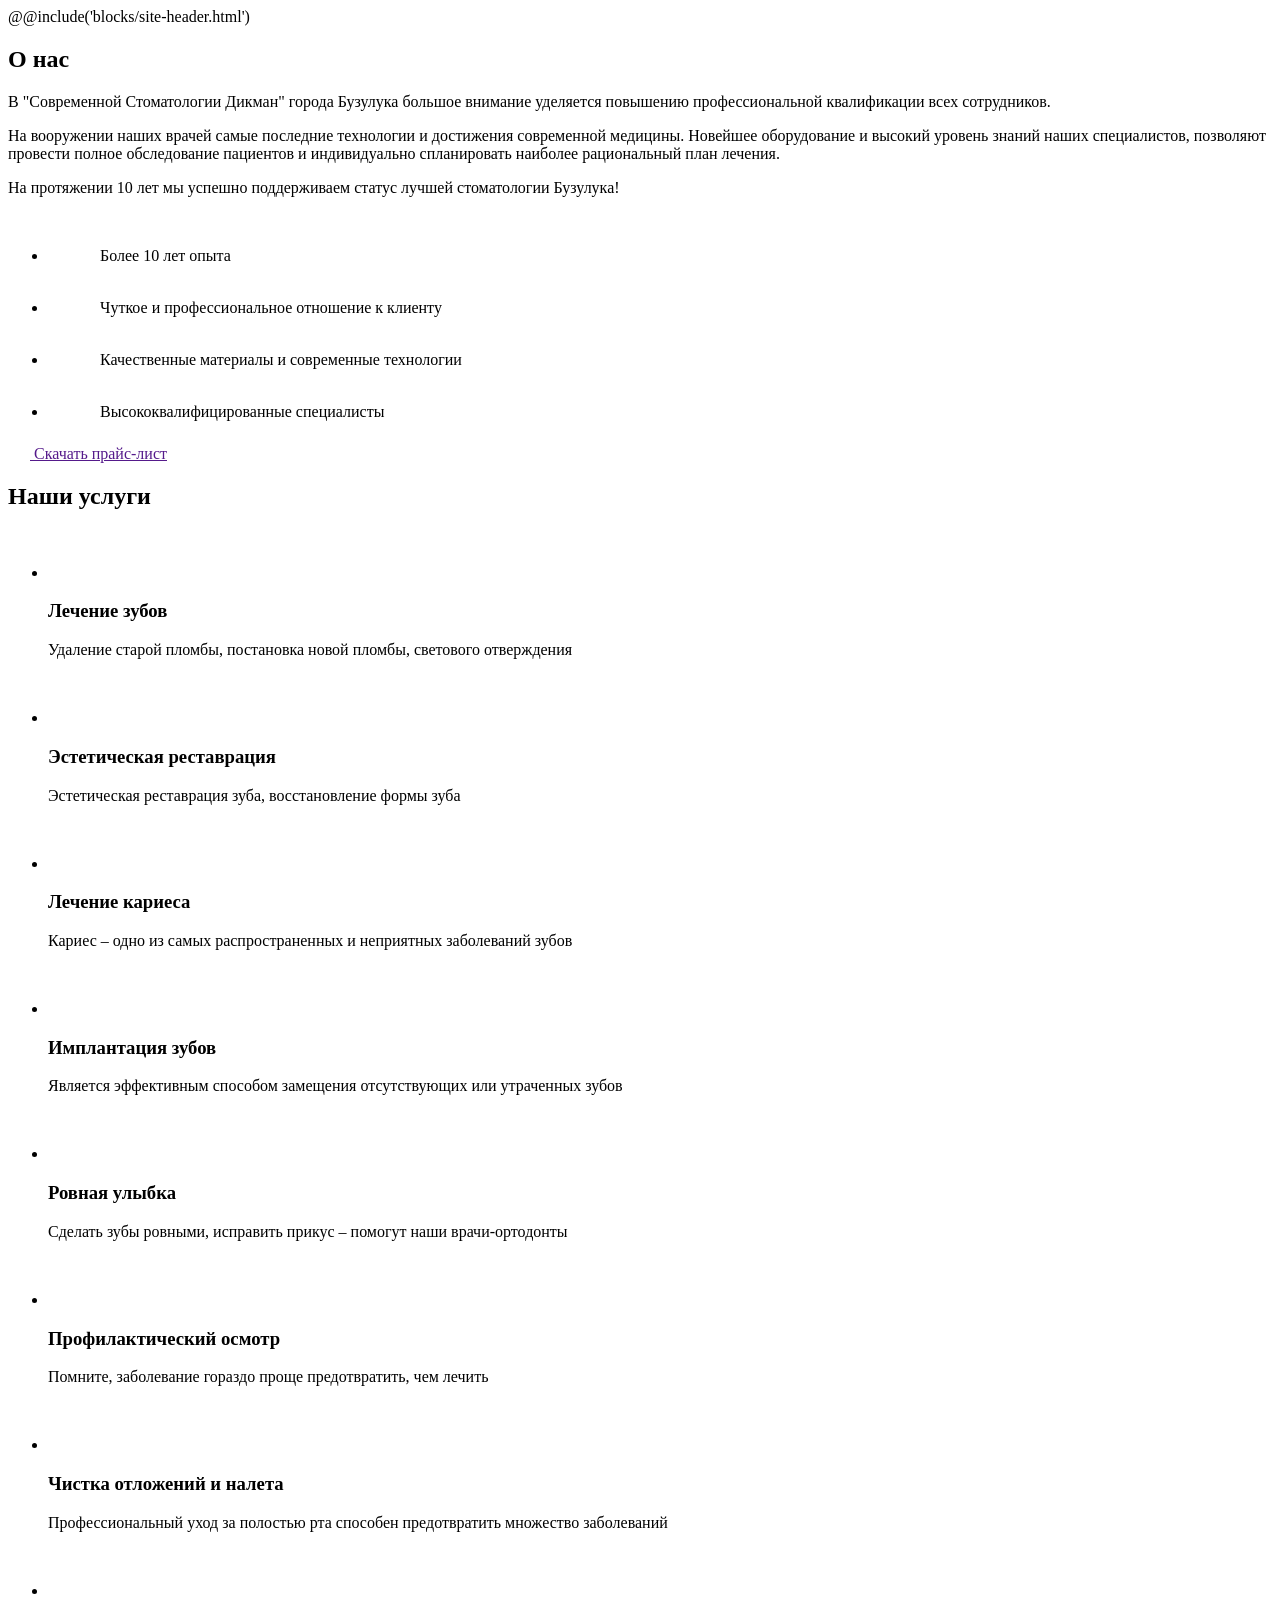
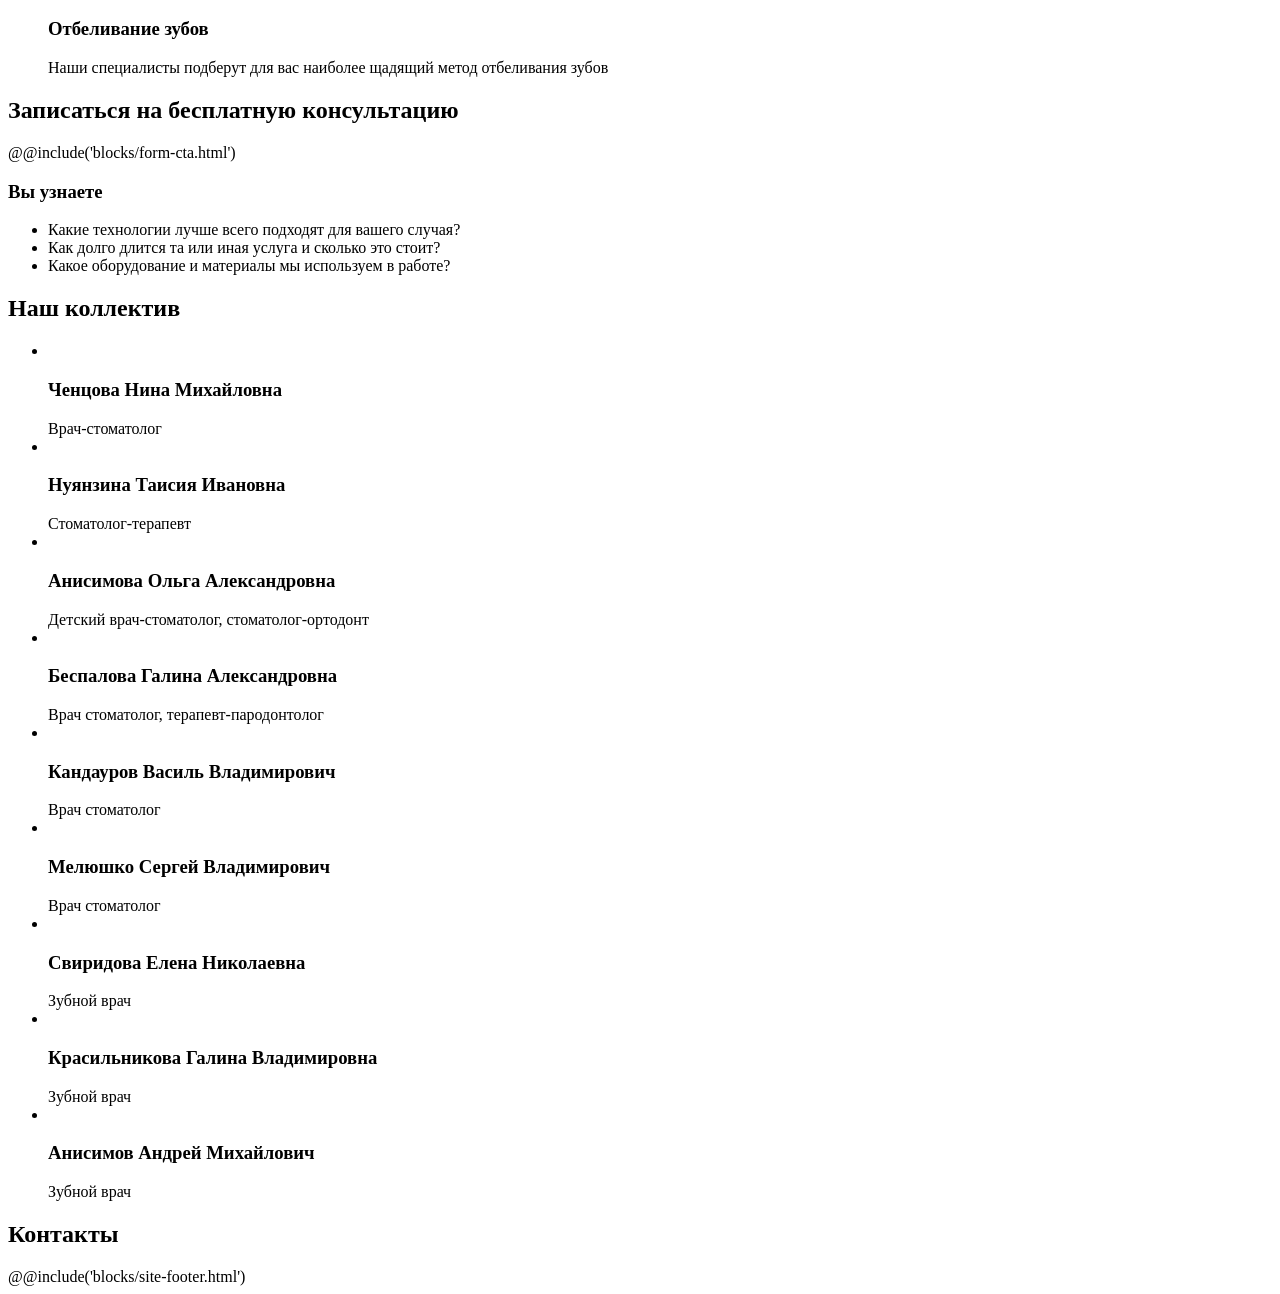
==== app/index.html @ 48558e53 "first commit" ====
<!DOCTYPE html>
<html lang="ru">
<head>
  <meta charset="UTF-8">
  <meta name="viewport" content="width=device-width, initial-scale=1.0">
  <meta http-equiv="X-UA-Compatible" content="ie=edge">
  <title>Document</title>
  <link rel="stylesheet" href="style.css">
</head>
<body>
  <div class="site-wrapper">
    @@include('blocks/site-header.html')
    <div class="billboard">
      <div class="billboard__slider">
        <div class="billboard__slide" style="background-image: url(images/billboard/01.jpg);"></div>
        <div class="billboard__slide" style="background-image: url(images/billboard/02.jpg);"></div>
        <div class="billboard__slide" style="background-image: url(images/billboard/03.jpg);"></div>
      </div>
    </div>

    <section class="index-section about-us">
      <div class="index-section__inner about-us__inner">
        <div class="about-us__text">
          <div class="index-section__headline">
            <h2 class="index-section__title" data-title="О нас">О нас</h2>
          </div>
          <p>В "Современной Стоматологии Дикман" города Бузулука большое внимание уделяется повышению профессиональной квалификации всех сотрудников.</p>

          <p>На вооружении наших врачей самые последние технологии и достижения современной медицины. Новейшее оборудование и высокий уровень знаний наших специалистов, позволяют провести полное обследование пациентов и индивидуально спланировать наиболее рациональный план лечения.</p>

          <p>На протяжении 10 лет мы успешно поддерживаем статус лучшей стоматологии Бузулука!</p>
        </div>
        <div class="about-us__benefits">
          <ul class="about-us__benefits-list">
            <li class="about-us__benefit">
              <div class="about-us__benefit-inner">
                <div class="about-us__benefit-content">
                  <svg class="about-us__benefit-icon" width="48" height="48">
                    <use xlink:href=""></use>
                  </svg>
                  <span class="about-us__benefit-caption">
                    Более 10 лет опыта
                  </span>
                </div>
              </div>
            </li>
            <li class="about-us__benefit">
              <div class="about-us__benefit-inner">
                <div class="about-us__benefit-content">
                  <svg class="about-us__benefit-icon" width="48" height="48">
                    <use xlink:href=""></use>
                  </svg>
                  <span class="about-us__benefit-caption">
                    Чуткое и профессиональное отношение к клиенту
                  </span>
                </div>
              </div>
            </li>
            <li class="about-us__benefit">
              <div class="about-us__benefit-inner">
                <div class="about-us__benefit-content">
                  <svg class="about-us__benefit-icon" width="48" height="48">
                    <use xlink:href=""></use>
                  </svg>
                  <span class="about-us__benefit-caption">
                    Качественные материалы и современные технологии
                  </span>
                </div>
              </div>
            </li>
            <li class="about-us__benefit">
              <div class="about-us__benefit-inner">
                <div class="about-us__benefit-content">
                  <svg class="about-us__benefit-icon" width="48" height="48">
                    <use xlink:href=""></use>
                  </svg>
                  <span class="about-us__benefit-caption">
                    Высококвалифицированные специалисты
                  </span>
                </div>
              </div>
            </li>
          </ul>
        </div>
      </div>
    </section>

    <section class="index-section services">
      <div class="index-section__inner">
        <div class="index-section__headline">
          <a href="" class="button button--has-icon">
            <svg class="button__icon" width="22" height="22">
              <use xlink:href=""></use>
            </svg>
            <span class="button__text">Скачать прайс-лист</span>
          </a>
          <h2 class="index-section__title index-section__title--align-right" data-title="Наши услуги">Наши услуги</h2>
        </div>

        <ul class="services__list">
          <li class="services__item">
            <svg class="services__item-icon" width="48" height="48">
              <use xlink:href=""></use>
            </svg>
            <div class="services__item-text">
              <h3 class="services__item-title">Лечение зубов</h3>
              <p class="services__item-description">Удаление старой пломбы, постановка новой пломбы, светового отверждения</p>
            </div>
          </li>
          <li class="services__item">
            <svg class="services__item-icon" width="48" height="48">
              <use xlink:href=""></use>
            </svg>
            <div class="services__item-text">
              <h3 class="services__item-title">Эстетическая реставрация</h3>
              <p class="services__item-description">Эстетическая реставрация зуба, восстановление формы зуба</p>
            </div>
          </li>
          <li class="services__item">
            <svg class="services__item-icon" width="48" height="48">
              <use xlink:href=""></use>
            </svg>
            <div class="services__item-text">
              <h3 class="services__item-title">Лечение кариеса</h3>
              <p class="services__item-description">Кариес – одно из самых распространенных и неприятных заболеваний зубов</p>
            </div>
          </li>
          <li class="services__item">
            <svg class="services__item-icon" width="48" height="48">
              <use xlink:href=""></use>
            </svg>
            <div class="services__item-text">
              <h3 class="services__item-title">Имплантация зубов</h3>
              <p class="services__item-description">Является эффективным способом замещения отсутствующих или утраченных зубов</p>
            </div>
          </li>
          <li class="services__item">
            <svg class="services__item-icon" width="48" height="48">
              <use xlink:href=""></use>
            </svg>
            <div class="services__item-text">
              <h3 class="services__item-title">Ровная улыбка</h3>
              <p class="services__item-description">Сделать зубы ровными, исправить прикус – помогут наши врачи-ортодонты</p>
            </div>
          </li>
          <li class="services__item">
            <svg class="services__item-icon" width="48" height="48">
              <use xlink:href=""></use>
            </svg>
            <div class="services__item-text">
              <h3 class="services__item-title">Профилактический осмотр</h3>
              <p class="services__item-description">Помните, заболевание гораздо проще предотвратить, чем лечить</p>
            </div>
          </li>
          <li class="services__item">
            <svg class="services__item-icon" width="48" height="48">
              <use xlink:href=""></use>
            </svg>
            <div class="services__item-text">
              <h3 class="services__item-title">Чистка отложений и налета</h3>
              <p class="services__item-description">Профессиональный уход за полостью рта способен предотвратить множество заболеваний</p>
            </div>
          </li>
          <li class="services__item">
            <svg class="services__item-icon" width="48" height="48">
              <use xlink:href=""></use>
            </svg>
            <div class="services__item-text">
              <h3 class="services__item-title">Отбеливание зубов</h3>
              <p class="services__item-description">Наши специалисты подберут для вас наиболее щадящий метод отбеливания зубов</p>
            </div>
          </li>
        </ul>
      </div>
    </section>

    <section class="cta cta--has-b-b">
      <h2 class="cta__title">Записаться на бесплатную консультацию</h2>
      @@include('blocks/form-cta.html')
      <div class="cta__footer">
        <h3 class="cta__footer-title">Вы узнаете</h3>
        <ul class="cta__footer-list">
          <li class="cta__footer-item">
            Какие технологии лучше всего подходят для вашего случая?
          </li>
          <li class="cta__footer-item">
            Как долго длится та или иная услуга и сколько это стоит?
          </li>
          <li class="cta__footer-item">
            Какое оборудование и материалы мы используем в работе?
          </li>
        </ul>
      </div>
    </section>

    <section class="index-section team">
      <div class="index-section__inner">
        <div class="index-section__headline">
          <h2 class="index-section__title" data-title="Наш коллектив">Наш коллектив</h2>
        </div>

        <ul class="team__list">
          <li class="team__item">
            <div class="team__item-photo-adjust">
              <div class="team__item-photo-holder">
                <img class="team__item-photo" src="//placehold.it/150x150/1b9/fff" srcset="//placehold.it/300x300/19b/fff 2x" alt="">
              </div>
            </div>
            <div class="team__item-text">
              <h3 class="team__item-name">
                <span>Ченцова</span>
                Нина Михайловна</h3>
              <span class="team__item-post">Врач-стоматолог</span>
            </div>
          </li>
          <li class="team__item">
            <div class="team__item-photo-adjust">
              <div class="team__item-photo-holder">
                <img class="team__item-photo" src="//placehold.it/150x150/1b9/fff" srcset="//placehold.it/300x300/19b/fff 2x" alt="">
              </div>
            </div>
            <div class="team__item-text">
              <h3 class="team__item-name">
                <span>Нуянзина</span>
                Таисия Ивановна</h3>
              <span class="team__item-post">Стоматолог-терапевт</span>
            </div>
          </li>
          <li class="team__item">
            <div class="team__item-photo-adjust">
              <div class="team__item-photo-holder">
                <img class="team__item-photo" src="//placehold.it/150x150/1b9/fff" srcset="//placehold.it/300x300/19b/fff 2x" alt="">
              </div>
            </div>
            <div class="team__item-text">
              <h3 class="team__item-name">
                <span>Анисимова</span>
                Ольга Александровна</h3>
              <span class="team__item-post">Детский врач-стоматолог, стоматолог-ортодонт</span>
            </div>
          </li>
          <li class="team__item">
            <div class="team__item-photo-adjust">
              <div class="team__item-photo-holder">
                <img class="team__item-photo" src="//placehold.it/150x150/1b9/fff" srcset="//placehold.it/300x300/19b/fff 2x" alt="">
              </div>
            </div>
            <div class="team__item-text">
              <h3 class="team__item-name">
                <span>Беспалова</span>
                Галина Александровна</h3>
              <span class="team__item-post">Врач стоматолог, терапевт-пародонтолог</span>
            </div>
          </li>
          <li class="team__item">
            <div class="team__item-photo-adjust">
              <div class="team__item-photo-holder">
                <img class="team__item-photo" src="//placehold.it/150x150/1b9/fff" srcset="//placehold.it/300x300/19b/fff 2x" alt="">
              </div>
            </div>
            <div class="team__item-text">
              <h3 class="team__item-name">
                <span>Кандауров</span>
                Василь Владимирович</h3>
              <span class="team__item-post">Врач стоматолог</span>
            </div>
          </li>
          <li class="team__item">
            <div class="team__item-photo-adjust">
              <div class="team__item-photo-holder">
                <img class="team__item-photo" src="//placehold.it/150x150/1b9/fff" srcset="//placehold.it/300x300/19b/fff 2x" alt="">
              </div>
            </div>
            <div class="team__item-text">
              <h3 class="team__item-name">
                <span>Мелюшко</span>
                Сергей Владимирович</h3>
              <span class="team__item-post">Врач стоматолог</span>
            </div>
          </li>
          <li class="team__item">
            <div class="team__item-photo-adjust">
              <div class="team__item-photo-holder">
                <img class="team__item-photo" src="//placehold.it/150x150/1b9/fff" srcset="//placehold.it/300x300/19b/fff 2x" alt="">
              </div>
            </div>
            <div class="team__item-text">
              <h3 class="team__item-name">
                <span>Свиридова</span>
                Елена Николаевна</h3>
              <span class="team__item-post">Зубной врач</span>
            </div>
          </li>
          <li class="team__item">
            <div class="team__item-photo-adjust">
              <div class="team__item-photo-holder">
                <img class="team__item-photo" src="//placehold.it/150x150/1b9/fff" srcset="//placehold.it/300x300/19b/fff 2x" alt="">
              </div>
            </div>
            <div class="team__item-text">
              <h3 class="team__item-name">
                <span>Красильникова</span>
                Галина Владимировна</h3>
              <span class="team__item-post">Зубной врач</span>
            </div>
          </li>
          <li class="team__item">
            <div class="team__item-photo-adjust">
              <div class="team__item-photo-holder">
                <img class="team__item-photo" src="//placehold.it/150x150/1b9/fff" srcset="//placehold.it/300x300/19b/fff 2x" alt="">
              </div>
            </div>
            <div class="team__item-text">
              <h3 class="team__item-name">
                <span>Анисимов</span>
                Андрей Михайлович</h3>
              <span class="team__item-post">Зубной врач</span>
            </div>
          </li>
        </ul>
      </div>
    </section>

    <section class="index-section contacts">
      <div class="index-section__inner">
        <div class="index-section__headline">
          <h2 class="index-section__title index-section__title--align-right" data-title="Контакты">Контакты</h2>
        </div>

      </div>
    </section>
  </div>
  @@include('blocks/site-footer.html')
</body>
</html>
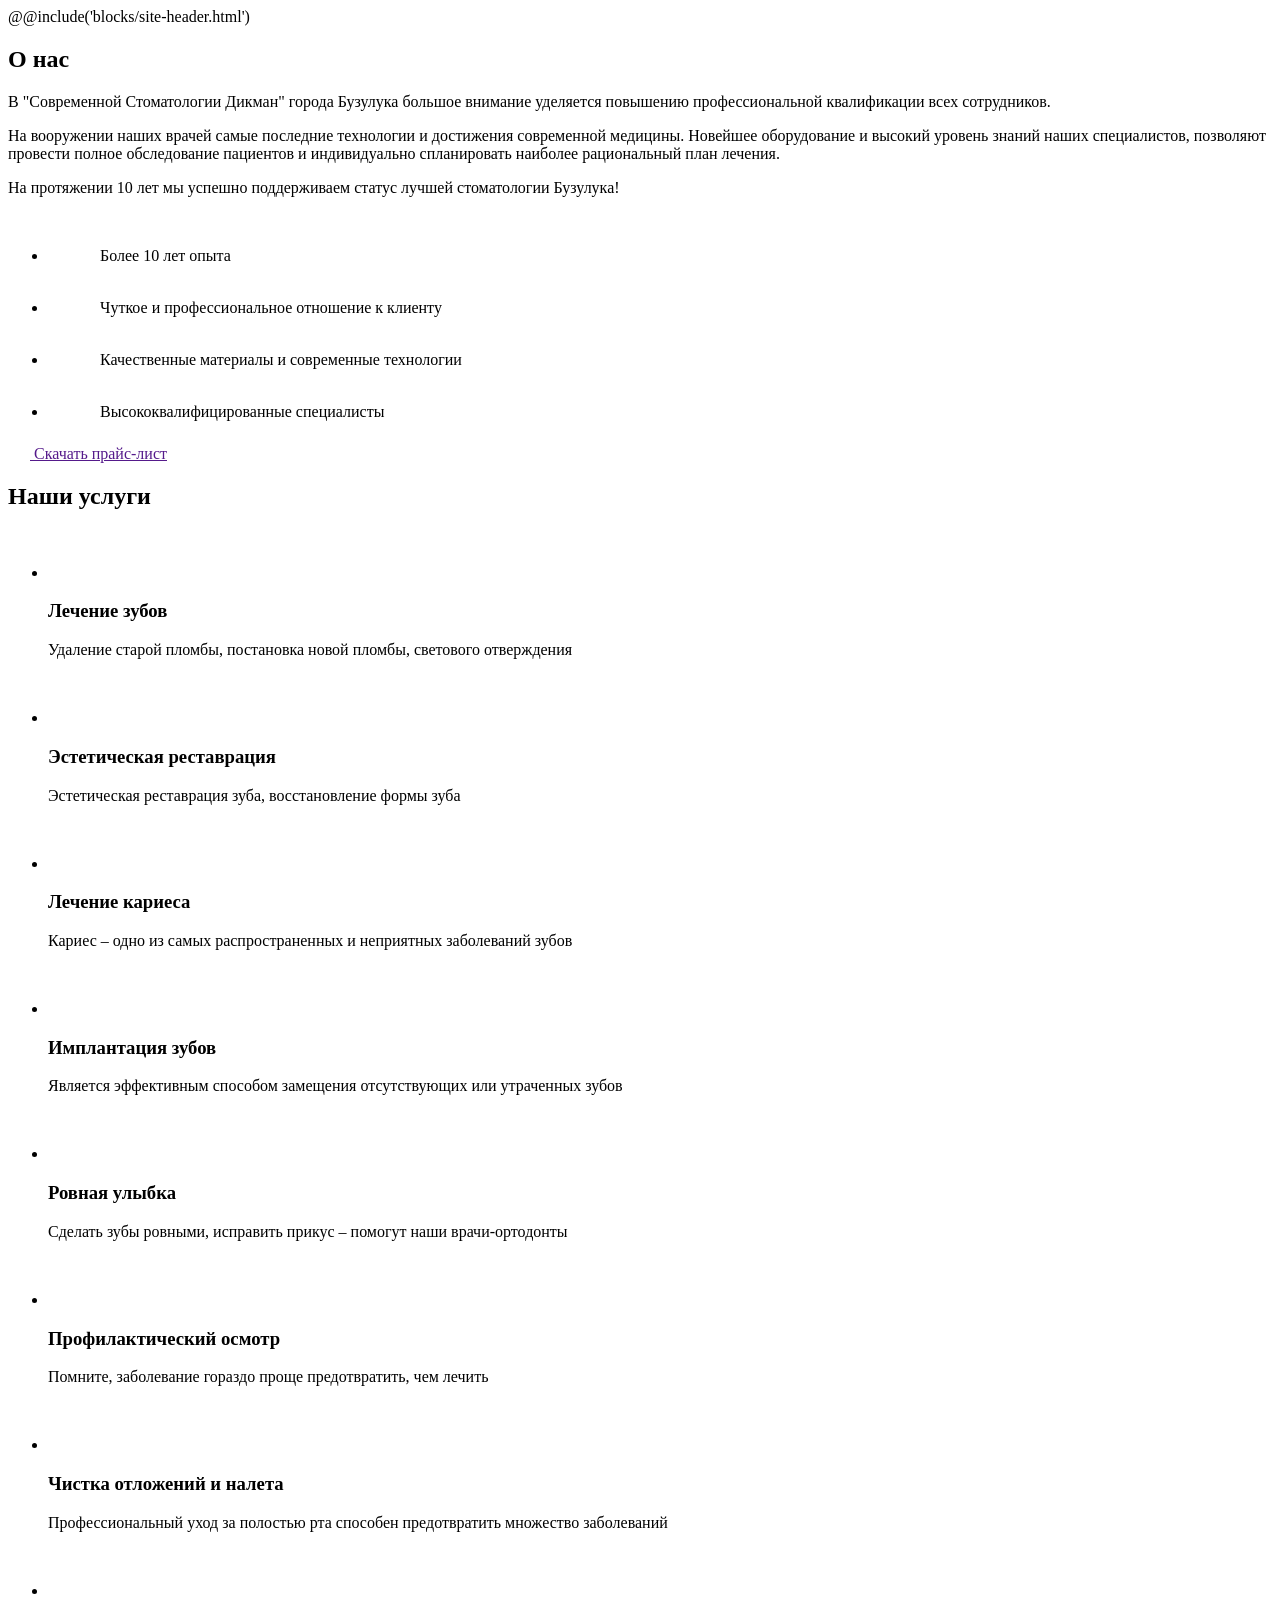
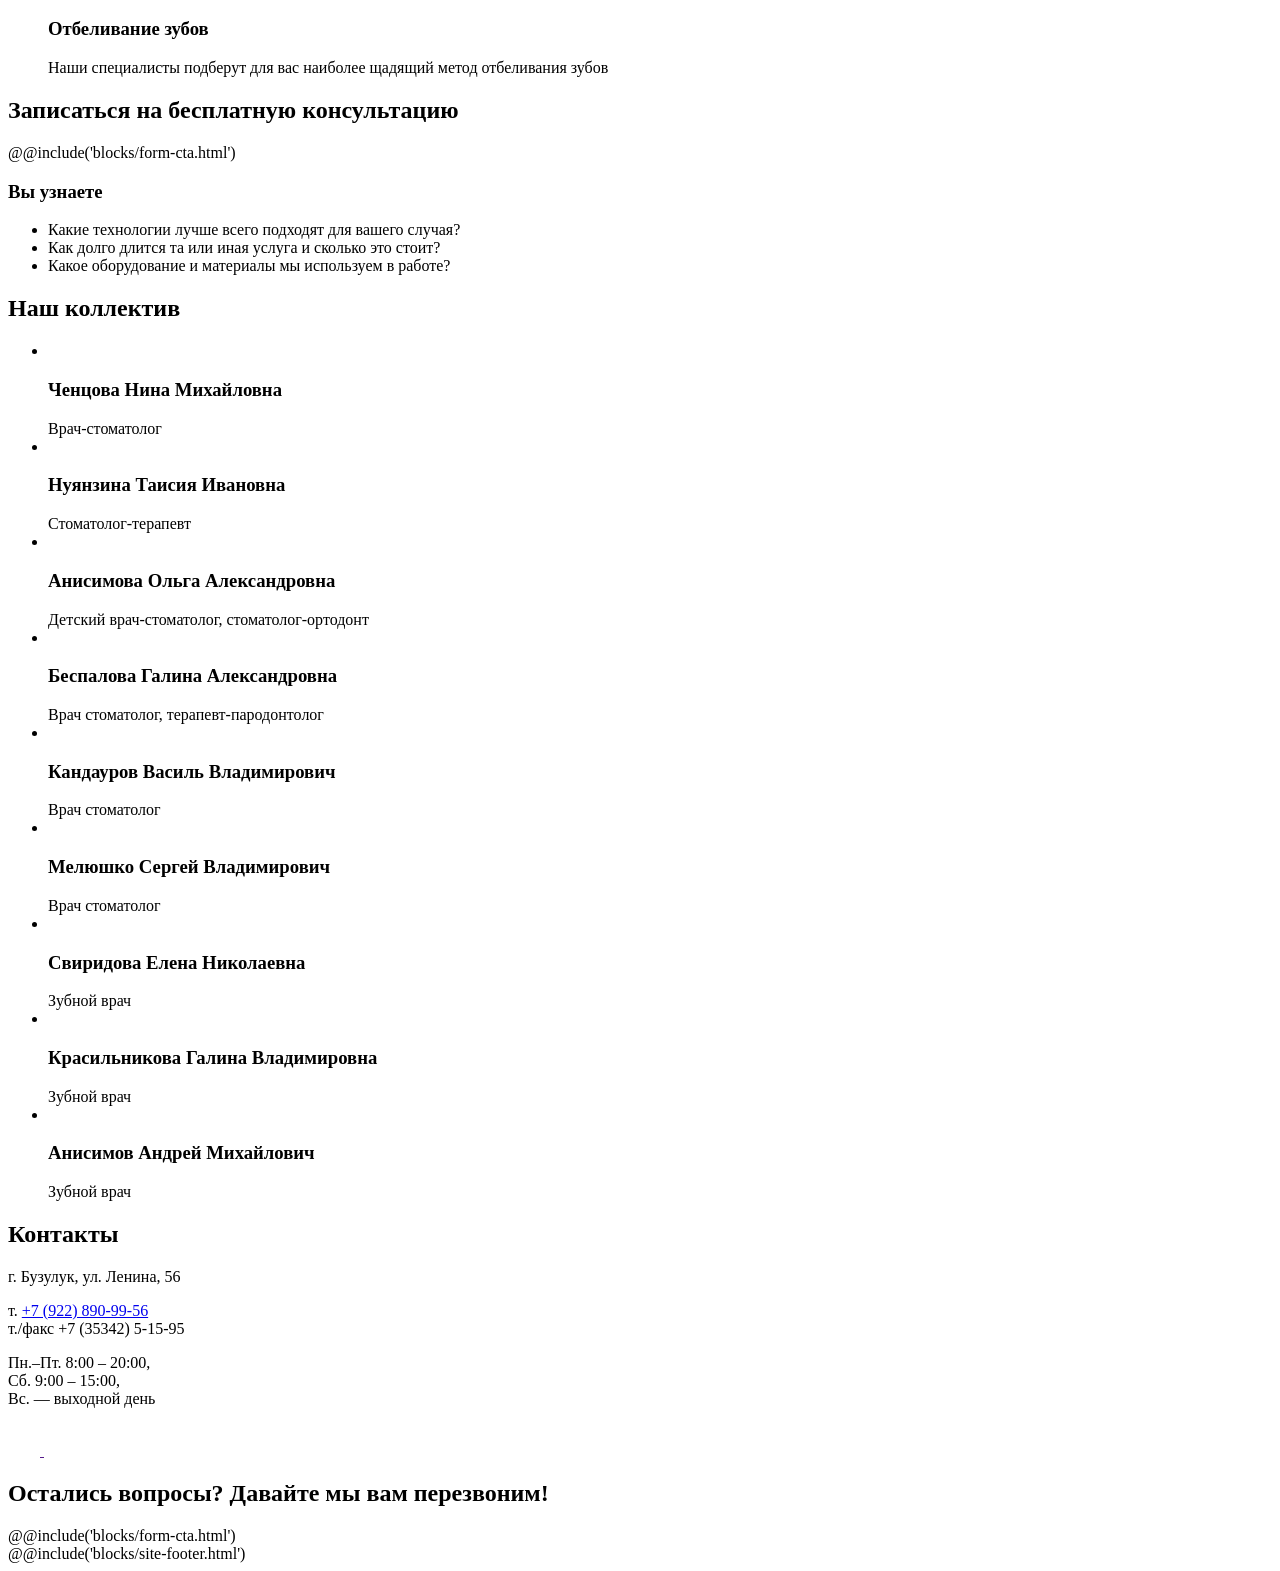
==== commit 5c436a88: "Добавляет на главную страницу разметку секции контаков и футера" ====
--- a/app/index.html
+++ b/app/index.html
@@ -326,8 +326,47 @@
         <div class="index-section__headline">
           <h2 class="index-section__title index-section__title--align-right" data-title="Контакты">Контакты</h2>
         </div>
-
-      </div>
+      </div>
+
+      <div class="contacts__frame">
+        <div class="contacts__map" id="contacts-map"></div>
+        <div class="container">
+          <div class="contacts__info">
+            <p class="contacts__info-item">г. Бузулук, ул. Ленина, 56</p>
+
+            <p class="contacts__info-item contacts__phones">
+              т. <a href="tel:+7 (922) 890-99-56">+7 (922) 890-99-56</a> <br>
+              т./факс +7 (35342) 5-15-95
+            </p>
+
+            <p class="contacts__info-item contacts__work">
+              Пн.–Пт. 8:00 – 20:00, <br>
+              Сб. 9:00 – 15:00, <br>
+              <span class="contacts__work-off-day">Вс. — выходной день</span>
+            </p>
+
+            <div class="contacts__info-item">
+              <div class="socials">
+                <a href="" class="socials__item">
+                  <svg class="socials__icon" width="32" height="32" title="Мы во Вконтакте">
+                    <use xlink:href=""></use>
+                  </svg>
+                </a>
+                <a href="" class="socials__item">
+                  <svg class="socials__icon" width="32" height="32" title="Мы в Instagram">
+                    <use xlink:href=""></use>
+                  </svg>
+                </a>
+              </div>
+            </div>
+          </div>
+        </div>
+      </div>
+    </section>
+
+    <section class="cta">
+      <h2 class="cta__title">Остались вопросы? Давайте мы вам перезвоним!</h2>
+      @@include('blocks/form-cta.html')
     </section>
   </div>
   @@include('blocks/site-footer.html')
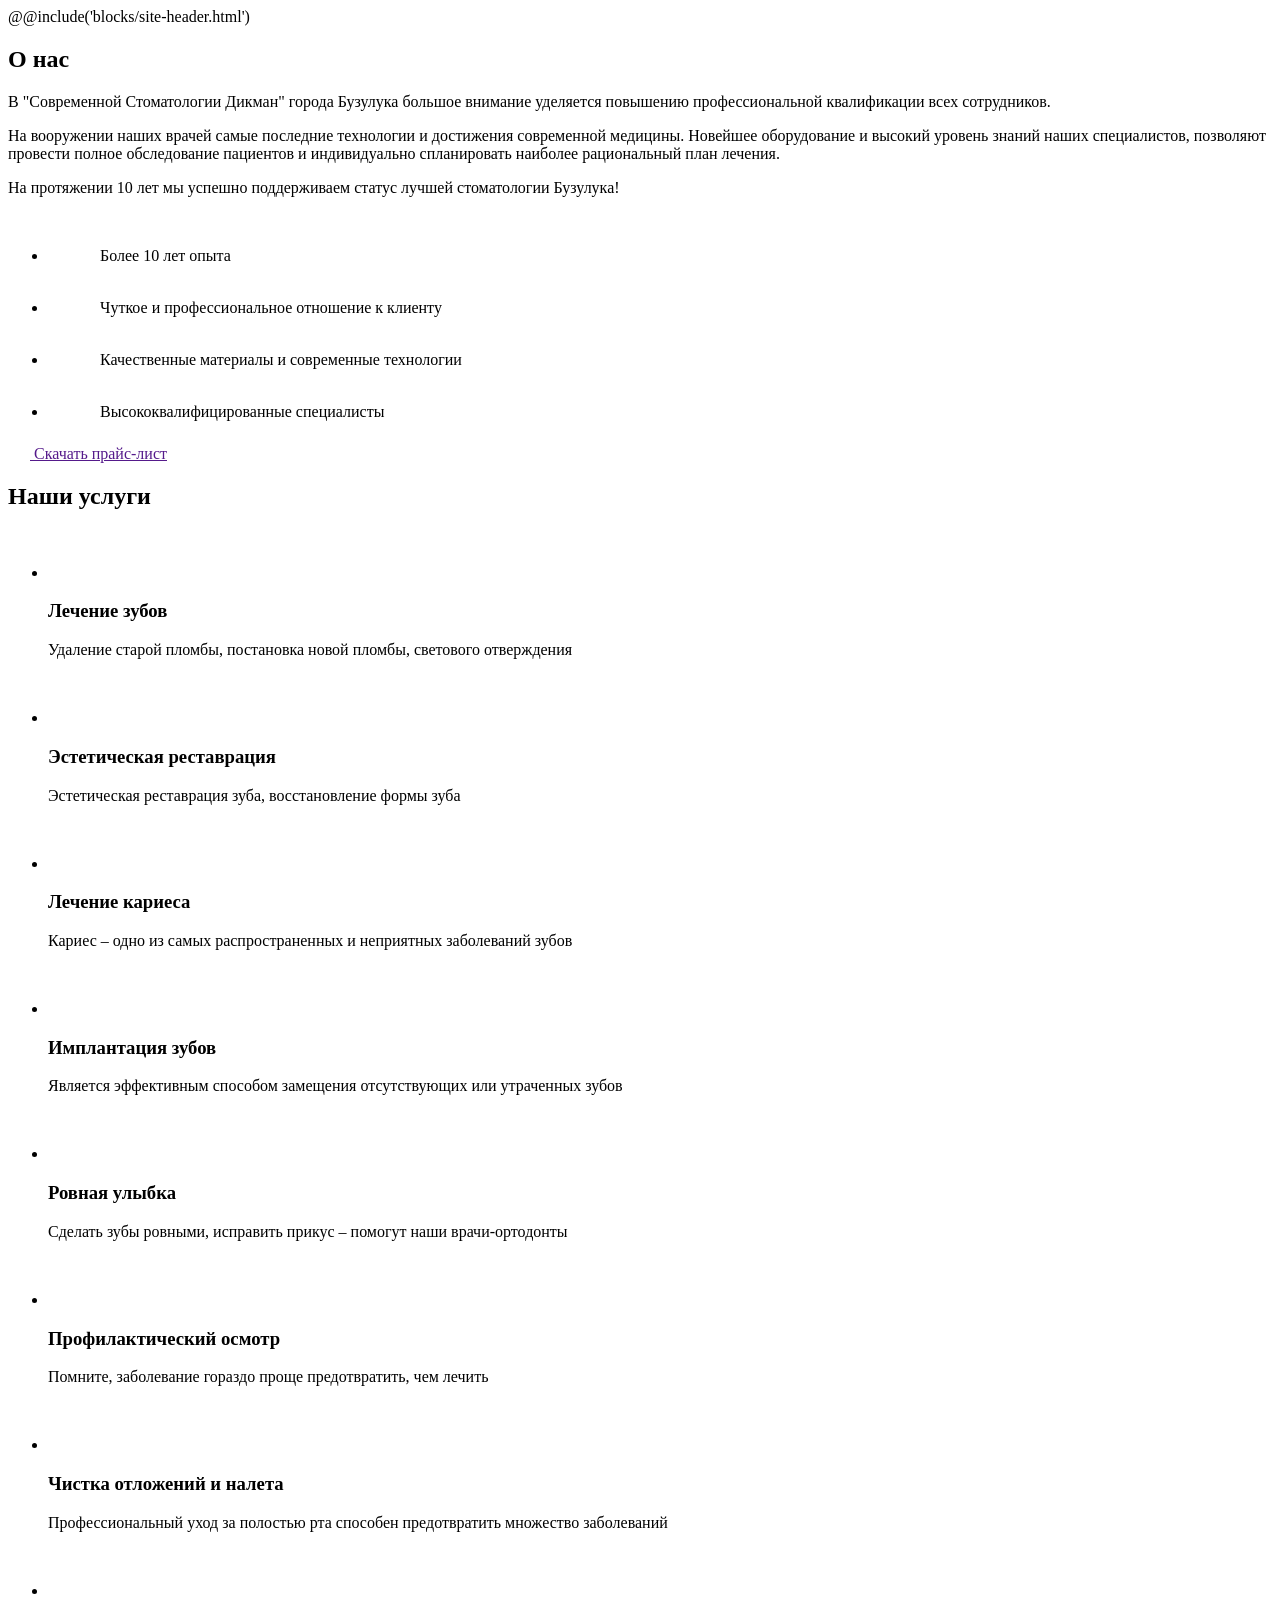
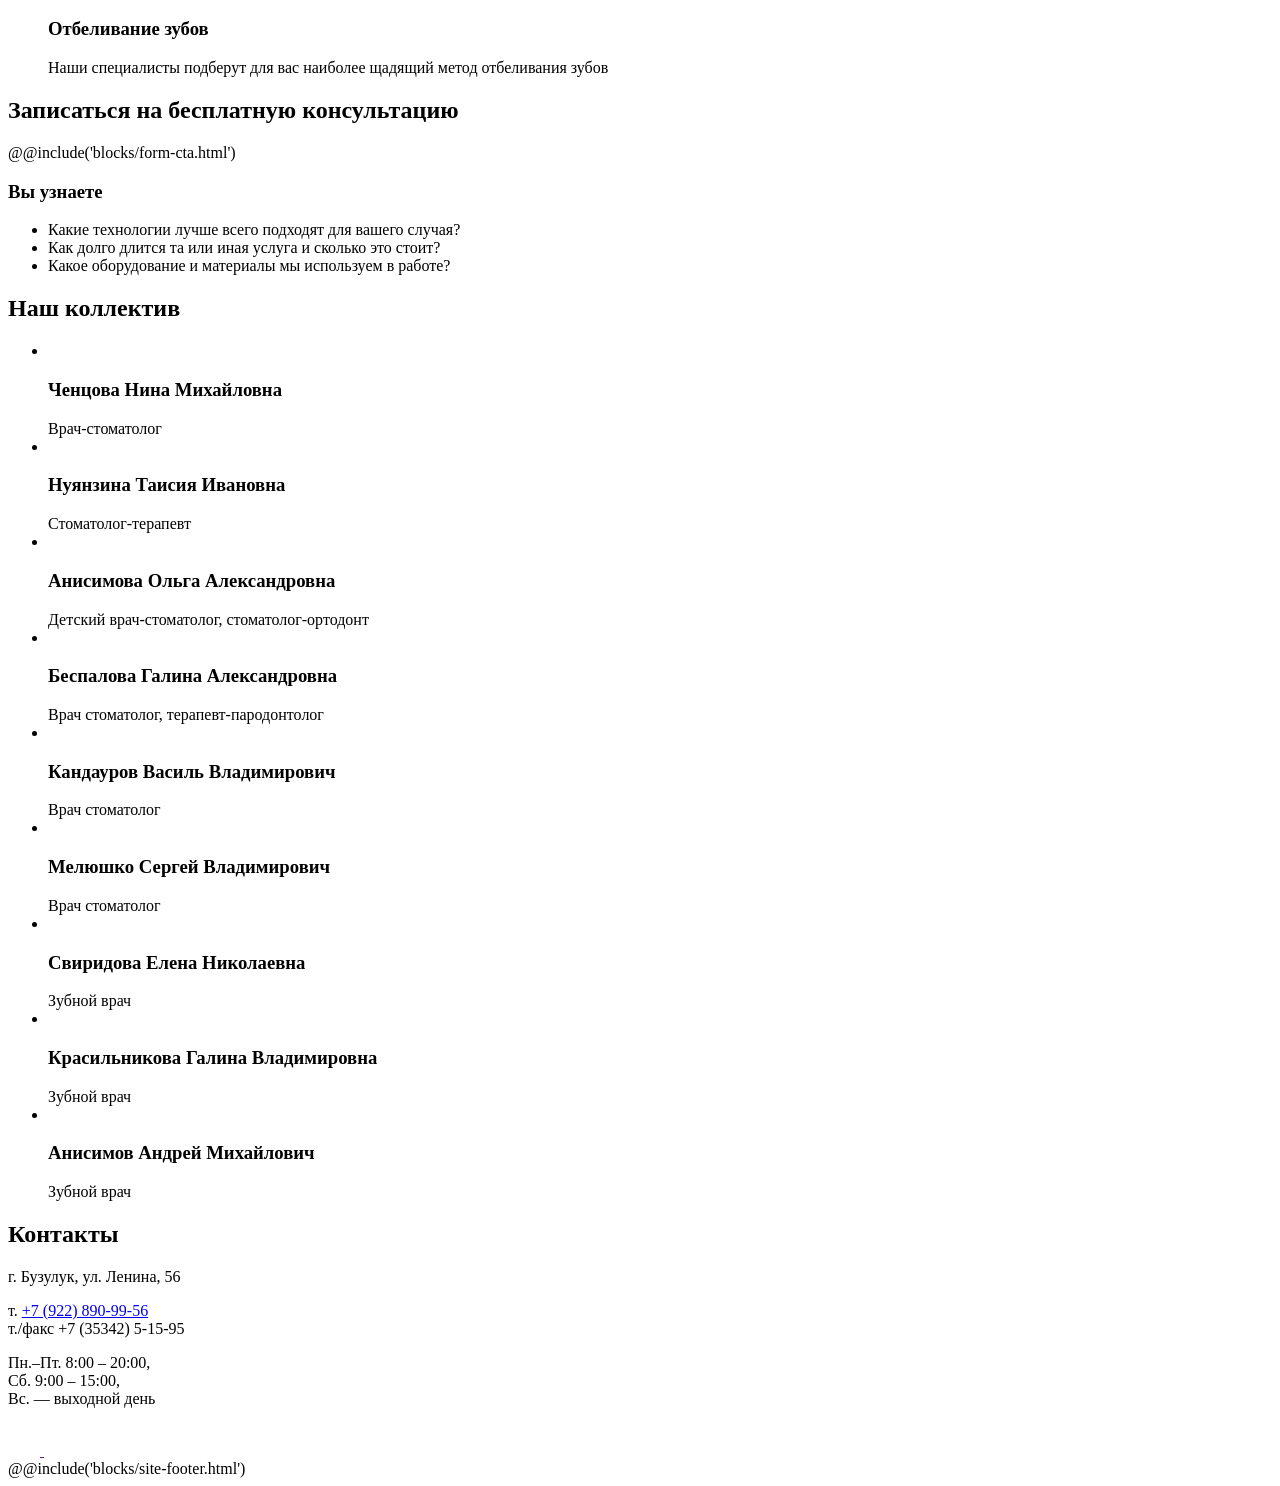
==== commit 2bbb4462: "Доработки сайта" ====
--- a/app/index.html
+++ b/app/index.html
@@ -4,7 +4,7 @@
   <meta charset="UTF-8">
   <meta name="viewport" content="width=device-width, initial-scale=1.0">
   <meta http-equiv="X-UA-Compatible" content="ie=edge">
-  <title>Document</title>
+  <title>Главная – Современная Стоматология Дикман</title>
   <link rel="stylesheet" href="style.css">
 </head>
 <body>
@@ -36,7 +36,7 @@
               <div class="about-us__benefit-inner">
                 <div class="about-us__benefit-content">
                   <svg class="about-us__benefit-icon" width="48" height="48">
-                    <use xlink:href=""></use>
+                    <use xlink:href="images/symbols.svg#trophy"></use>
                   </svg>
                   <span class="about-us__benefit-caption">
                     Более 10 лет опыта
@@ -48,7 +48,7 @@
               <div class="about-us__benefit-inner">
                 <div class="about-us__benefit-content">
                   <svg class="about-us__benefit-icon" width="48" height="48">
-                    <use xlink:href=""></use>
+                    <use xlink:href="images/symbols.svg#heart"></use>
                   </svg>
                   <span class="about-us__benefit-caption">
                     Чуткое и профессиональное отношение к клиенту
@@ -60,7 +60,7 @@
               <div class="about-us__benefit-inner">
                 <div class="about-us__benefit-content">
                   <svg class="about-us__benefit-icon" width="48" height="48">
-                    <use xlink:href=""></use>
+                    <use xlink:href="images/symbols.svg#like"></use>
                   </svg>
                   <span class="about-us__benefit-caption">
                     Качественные материалы и современные технологии
@@ -72,7 +72,7 @@
               <div class="about-us__benefit-inner">
                 <div class="about-us__benefit-content">
                   <svg class="about-us__benefit-icon" width="48" height="48">
-                    <use xlink:href=""></use>
+                    <use xlink:href="images/symbols.svg#users"></use>
                   </svg>
                   <span class="about-us__benefit-caption">
                     Высококвалифицированные специалисты
@@ -90,7 +90,7 @@
         <div class="index-section__headline">
           <a href="" class="button button--has-icon">
             <svg class="button__icon" width="22" height="22">
-              <use xlink:href=""></use>
+              <use xlink:href="images/symbols.svg#file-pdf"></use>
             </svg>
             <span class="button__text">Скачать прайс-лист</span>
           </a>
@@ -100,7 +100,7 @@
         <ul class="services__list">
           <li class="services__item">
             <svg class="services__item-icon" width="48" height="48">
-              <use xlink:href=""></use>
+              <use xlink:href="images/symbols.svg#holed-tooth"></use>
             </svg>
             <div class="services__item-text">
               <h3 class="services__item-title">Лечение зубов</h3>
@@ -109,7 +109,7 @@
           </li>
           <li class="services__item">
             <svg class="services__item-icon" width="48" height="48">
-              <use xlink:href=""></use>
+              <use xlink:href="images/symbols.svg#examinating-tooth"></use>
             </svg>
             <div class="services__item-text">
               <h3 class="services__item-title">Эстетическая реставрация</h3>
@@ -118,7 +118,7 @@
           </li>
           <li class="services__item">
             <svg class="services__item-icon" width="48" height="48">
-              <use xlink:href=""></use>
+              <use xlink:href="images/symbols.svg#decayed-tooth"></use>
             </svg>
             <div class="services__item-text">
               <h3 class="services__item-title">Лечение кариеса</h3>
@@ -127,7 +127,7 @@
           </li>
           <li class="services__item">
             <svg class="services__item-icon" width="48" height="48">
-              <use xlink:href=""></use>
+              <use xlink:href="images/symbols.svg#fake-tooth"></use>
             </svg>
             <div class="services__item-text">
               <h3 class="services__item-title">Имплантация зубов</h3>
@@ -136,7 +136,7 @@
           </li>
           <li class="services__item">
             <svg class="services__item-icon" width="48" height="48">
-              <use xlink:href=""></use>
+              <use xlink:href="images/symbols.svg#tooth-with-braces"></use>
             </svg>
             <div class="services__item-text">
               <h3 class="services__item-title">Ровная улыбка</h3>
@@ -145,7 +145,7 @@
           </li>
           <li class="services__item">
             <svg class="services__item-icon" width="48" height="48">
-              <use xlink:href=""></use>
+              <use xlink:href="images/symbols.svg#dental-floss"></use>
             </svg>
             <div class="services__item-text">
               <h3 class="services__item-title">Профилактический осмотр</h3>
@@ -154,7 +154,7 @@
           </li>
           <li class="services__item">
             <svg class="services__item-icon" width="48" height="48">
-              <use xlink:href=""></use>
+              <use xlink:href="images/symbols.svg#cracked-tooth"></use>
             </svg>
             <div class="services__item-text">
               <h3 class="services__item-title">Чистка отложений и налета</h3>
@@ -163,7 +163,7 @@
           </li>
           <li class="services__item">
             <svg class="services__item-icon" width="48" height="48">
-              <use xlink:href=""></use>
+              <use xlink:href="images/symbols.svg#shiny-tooth"></use>
             </svg>
             <div class="services__item-text">
               <h3 class="services__item-title">Отбеливание зубов</h3>
@@ -329,7 +329,6 @@
       </div>
 
       <div class="contacts__frame">
-        <div class="contacts__map" id="contacts-map"></div>
         <div class="container">
           <div class="contacts__info">
             <p class="contacts__info-item">г. Бузулук, ул. Ленина, 56</p>
@@ -347,26 +346,22 @@
 
             <div class="contacts__info-item">
               <div class="socials">
-                <a href="" class="socials__item">
-                  <svg class="socials__icon" width="32" height="32" title="Мы во Вконтакте">
-                    <use xlink:href=""></use>
+                <a href="" class="socials__item" title="Мы во Вконтакте">
+                  <svg class="socials__icon" width="32" height="32">
+                    <use xlink:href="images/symbols.svg#vk"></use>
                   </svg>
                 </a>
-                <a href="" class="socials__item">
-                  <svg class="socials__icon" width="32" height="32" title="Мы в Instagram">
-                    <use xlink:href=""></use>
+                <a href="" class="socials__item" title="Мы в Instagram">
+                  <svg class="socials__icon" width="32" height="32" >
+                    <use xlink:href="images/symbols.svg#instagram"></use>
                   </svg>
                 </a>
               </div>
             </div>
           </div>
         </div>
-      </div>
-    </section>
-
-    <section class="cta">
-      <h2 class="cta__title">Остались вопросы? Давайте мы вам перезвоним!</h2>
-      @@include('blocks/form-cta.html')
+        <div class="contacts__map" id="contacts-map"></div>
+      </div>
     </section>
   </div>
   @@include('blocks/site-footer.html')
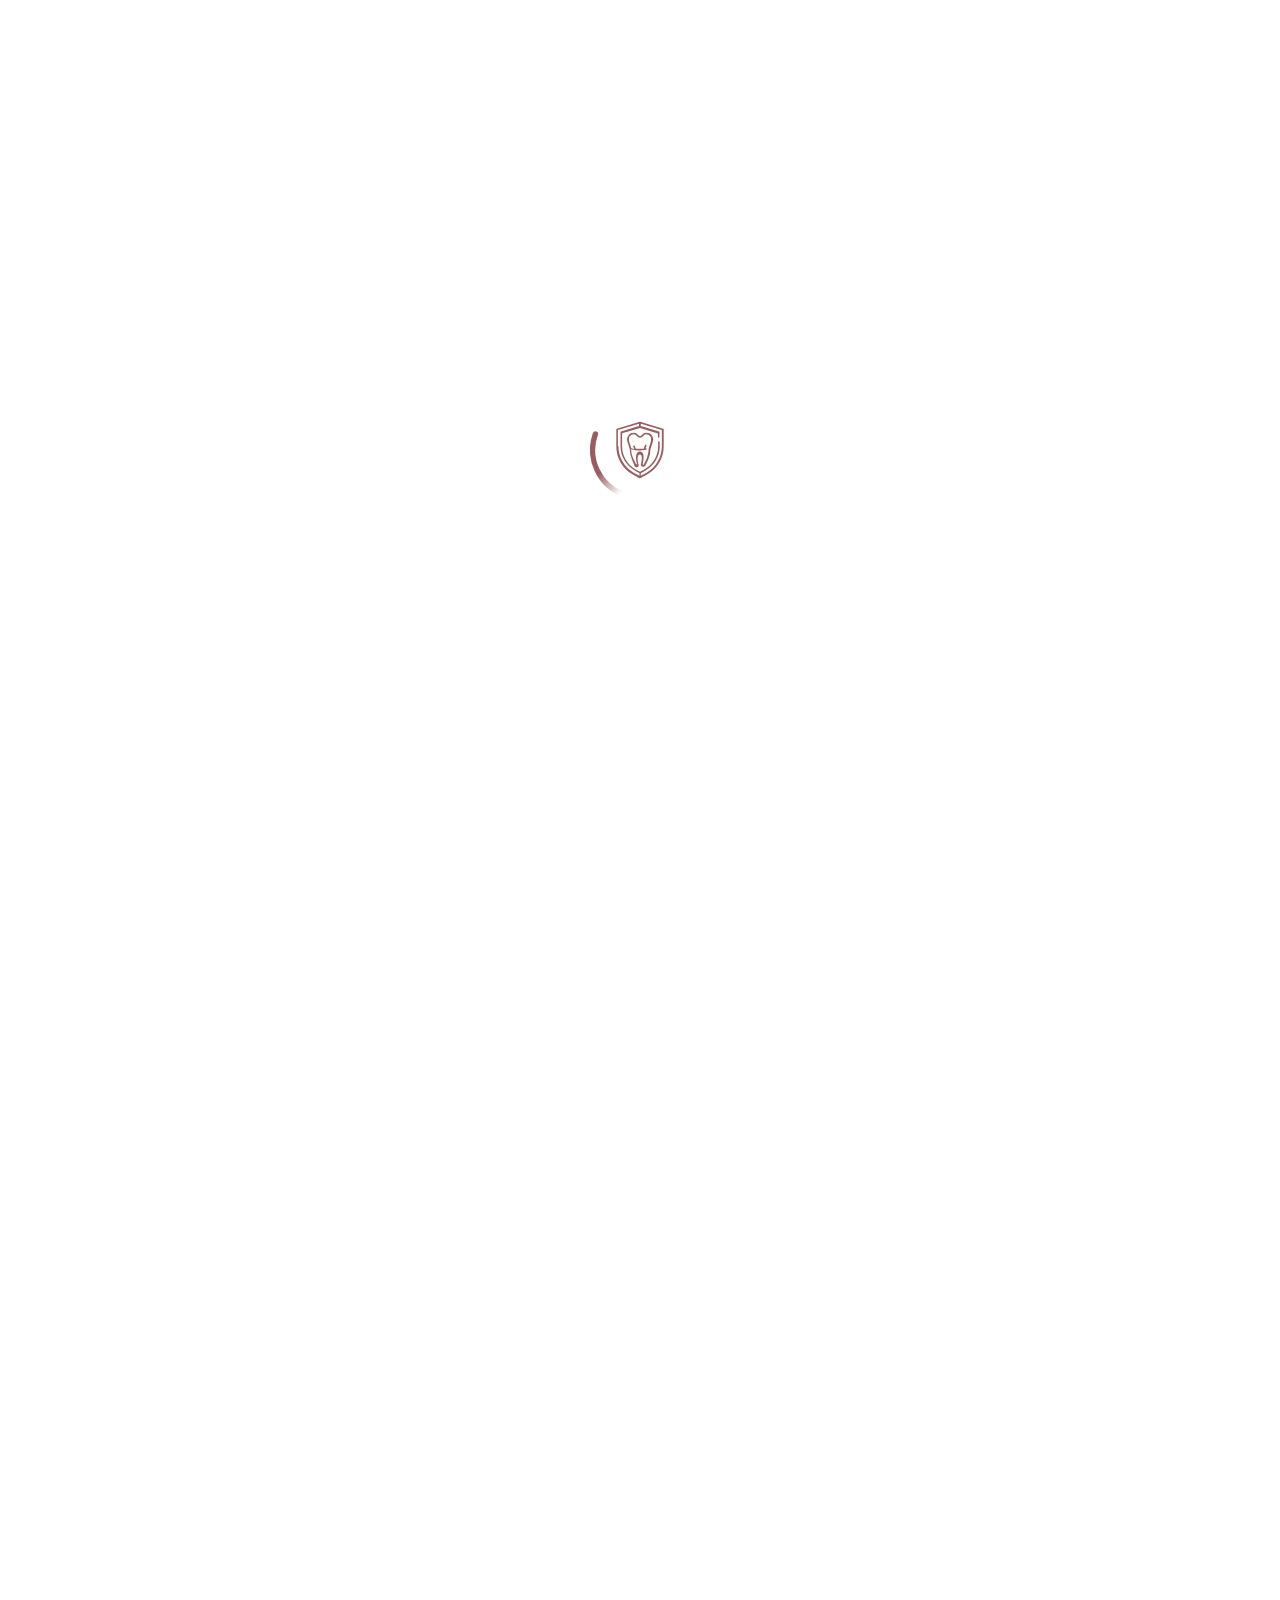
==== commit 364c9ecb: "Доработки по сайту" ====
--- a/app/index.html
+++ b/app/index.html
@@ -5,6 +5,15 @@
   <meta name="viewport" content="width=device-width, initial-scale=1.0">
   <meta http-equiv="X-UA-Compatible" content="ie=edge">
   <title>Главная – Современная Стоматология Дикман</title>
+  <style>
+    html {
+      background: url(images/tail-spin.svg) fixed no-repeat 50% / 100px auto;
+    }
+    body {
+      opacity: 0;
+      overflow: hidden;
+    }
+  </style>
   <link rel="stylesheet" href="style.css">
 </head>
 <body>
@@ -12,9 +21,16 @@
     @@include('blocks/site-header.html')
     <div class="billboard">
       <div class="billboard__slider">
-        <div class="billboard__slide" style="background-image: url(images/billboard/01.jpg);"></div>
-        <div class="billboard__slide" style="background-image: url(images/billboard/02.jpg);"></div>
-        <div class="billboard__slide" style="background-image: url(images/billboard/03.jpg);"></div>
+        <div class="billboard__slide">
+          <a href="#">
+            <img src="images/billboard/01.jpg" alt="">
+          </a>
+        </div>
+        <div class="billboard__slide">
+          <a href="#">
+            <img src="images/billboard/02.jpg" alt="">
+          </a>
+        </div>
       </div>
     </div>
 
@@ -88,12 +104,13 @@
     <section class="index-section services">
       <div class="index-section__inner">
         <div class="index-section__headline">
-          <a href="" class="button button--has-icon">
+          <a href="#" class="services__button services__button--top button button--has-icon">
             <svg class="button__icon" width="22" height="22">
               <use xlink:href="images/symbols.svg#file-pdf"></use>
             </svg>
             <span class="button__text">Скачать прайс-лист</span>
           </a>
+
           <h2 class="index-section__title index-section__title--align-right" data-title="Наши услуги">Наши услуги</h2>
         </div>
 
@@ -171,6 +188,15 @@
             </div>
           </li>
         </ul>
+
+        <div class="services__buton-wrapper">
+          <a href="#" class="services__button services__button--bottom button button--has-icon">
+            <svg class="button__icon" width="22" height="22">
+              <use xlink:href="images/symbols.svg#file-pdf"></use>
+            </svg>
+            <span class="button__text">Скачать прайс-лист</span>
+          </a>
+        </div>
       </div>
     </section>
 
@@ -203,7 +229,7 @@
           <li class="team__item">
             <div class="team__item-photo-adjust">
               <div class="team__item-photo-holder">
-                <img class="team__item-photo" src="//placehold.it/150x150/1b9/fff" srcset="//placehold.it/300x300/19b/fff 2x" alt="">
+                <img class="team__item-photo" src="images/team/1.jpg" alt="">
               </div>
             </div>
             <div class="team__item-text">
@@ -216,7 +242,7 @@
           <li class="team__item">
             <div class="team__item-photo-adjust">
               <div class="team__item-photo-holder">
-                <img class="team__item-photo" src="//placehold.it/150x150/1b9/fff" srcset="//placehold.it/300x300/19b/fff 2x" alt="">
+                <img class="team__item-photo" src="images/team/2.jpg" alt="">
               </div>
             </div>
             <div class="team__item-text">
@@ -229,7 +255,7 @@
           <li class="team__item">
             <div class="team__item-photo-adjust">
               <div class="team__item-photo-holder">
-                <img class="team__item-photo" src="//placehold.it/150x150/1b9/fff" srcset="//placehold.it/300x300/19b/fff 2x" alt="">
+                <img class="team__item-photo" src="images/team/3.jpg" alt="">
               </div>
             </div>
             <div class="team__item-text">
@@ -242,7 +268,7 @@
           <li class="team__item">
             <div class="team__item-photo-adjust">
               <div class="team__item-photo-holder">
-                <img class="team__item-photo" src="//placehold.it/150x150/1b9/fff" srcset="//placehold.it/300x300/19b/fff 2x" alt="">
+                <img class="team__item-photo" src="images/team/4.jpg" alt="">
               </div>
             </div>
             <div class="team__item-text">
@@ -255,7 +281,7 @@
           <li class="team__item">
             <div class="team__item-photo-adjust">
               <div class="team__item-photo-holder">
-                <img class="team__item-photo" src="//placehold.it/150x150/1b9/fff" srcset="//placehold.it/300x300/19b/fff 2x" alt="">
+                <img class="team__item-photo" src="images/team/5.jpg" alt="">
               </div>
             </div>
             <div class="team__item-text">
@@ -268,7 +294,7 @@
           <li class="team__item">
             <div class="team__item-photo-adjust">
               <div class="team__item-photo-holder">
-                <img class="team__item-photo" src="//placehold.it/150x150/1b9/fff" srcset="//placehold.it/300x300/19b/fff 2x" alt="">
+                <img class="team__item-photo" src="images/team/6.jpg" alt="">
               </div>
             </div>
             <div class="team__item-text">
@@ -281,7 +307,7 @@
           <li class="team__item">
             <div class="team__item-photo-adjust">
               <div class="team__item-photo-holder">
-                <img class="team__item-photo" src="//placehold.it/150x150/1b9/fff" srcset="//placehold.it/300x300/19b/fff 2x" alt="">
+                <img class="team__item-photo" src="images/team/7.jpg" alt="">
               </div>
             </div>
             <div class="team__item-text">
@@ -294,7 +320,7 @@
           <li class="team__item">
             <div class="team__item-photo-adjust">
               <div class="team__item-photo-holder">
-                <img class="team__item-photo" src="//placehold.it/150x150/1b9/fff" srcset="//placehold.it/300x300/19b/fff 2x" alt="">
+                <img class="team__item-photo" src="images/team/8.jpg" alt="">
               </div>
             </div>
             <div class="team__item-text">
@@ -307,7 +333,7 @@
           <li class="team__item">
             <div class="team__item-photo-adjust">
               <div class="team__item-photo-holder">
-                <img class="team__item-photo" src="//placehold.it/150x150/1b9/fff" srcset="//placehold.it/300x300/19b/fff 2x" alt="">
+                <img class="team__item-photo" src="images/team/9.jpg" alt="">
               </div>
             </div>
             <div class="team__item-text">
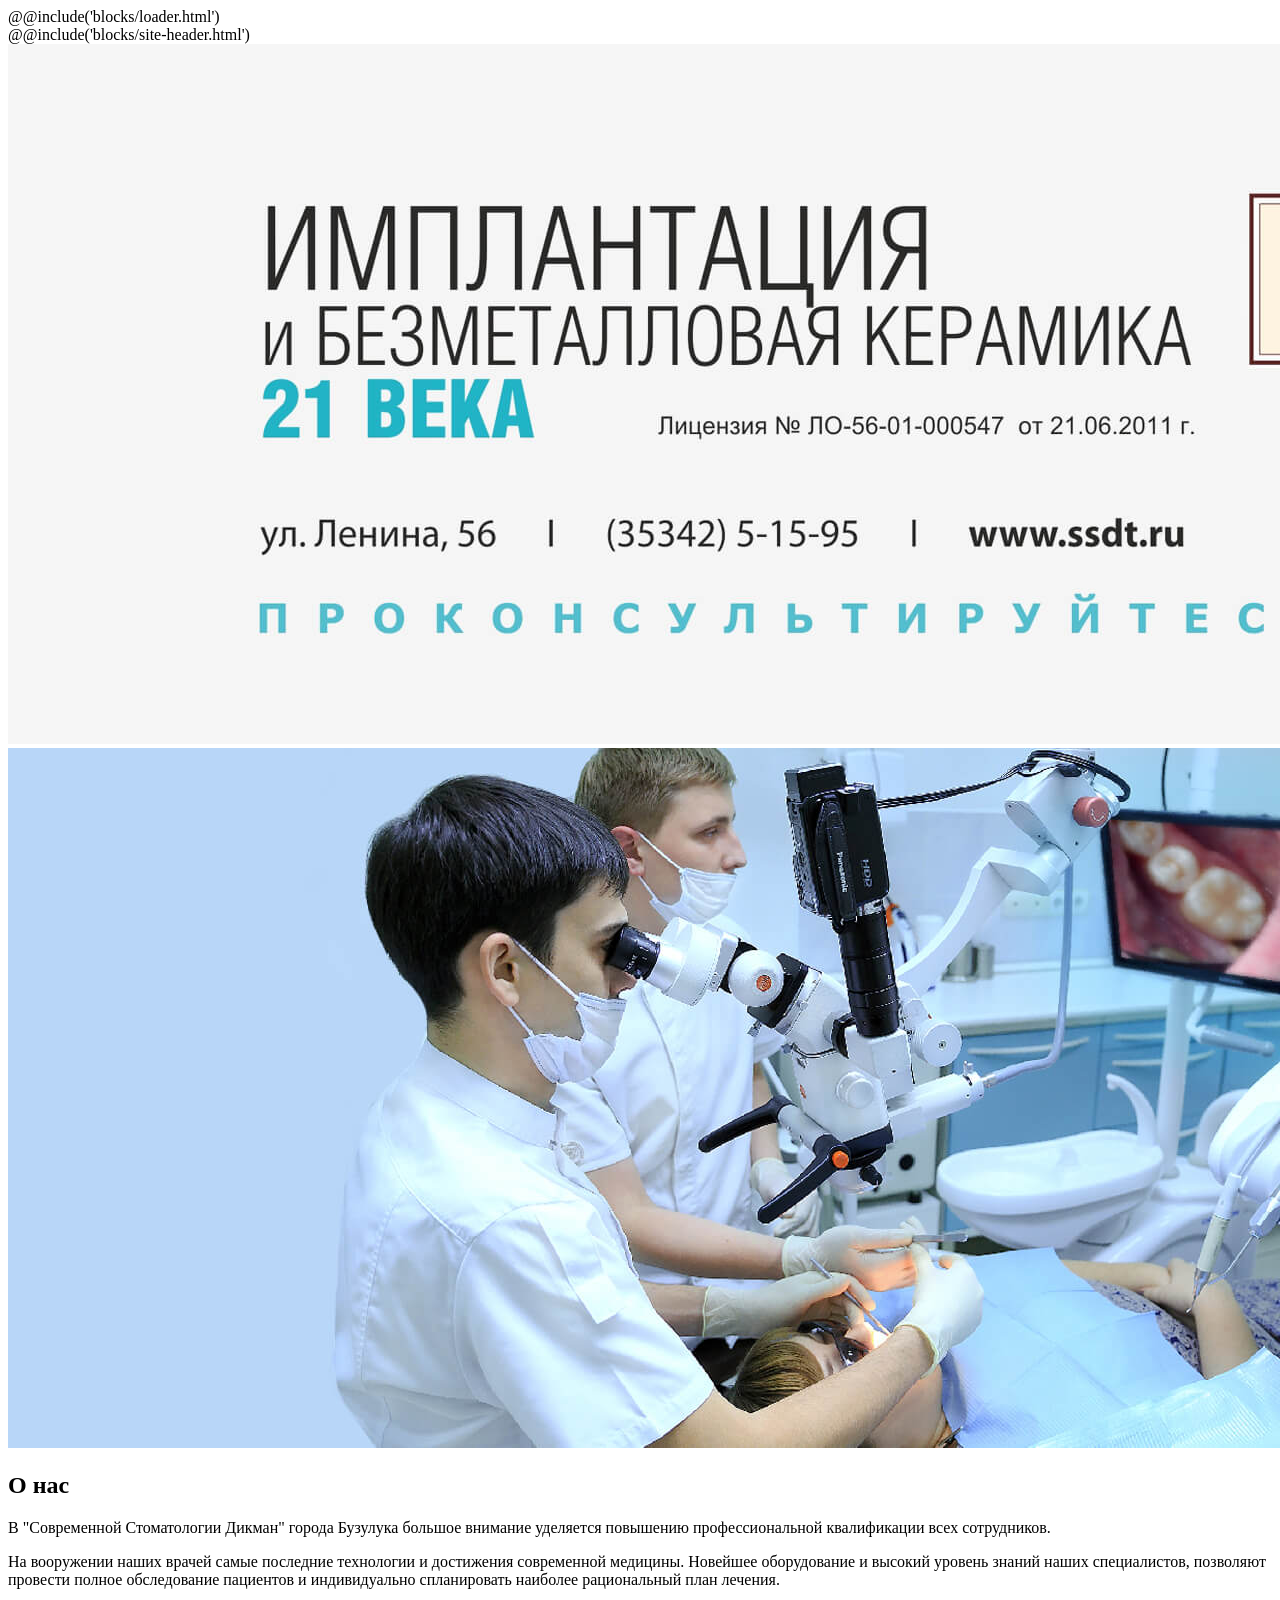
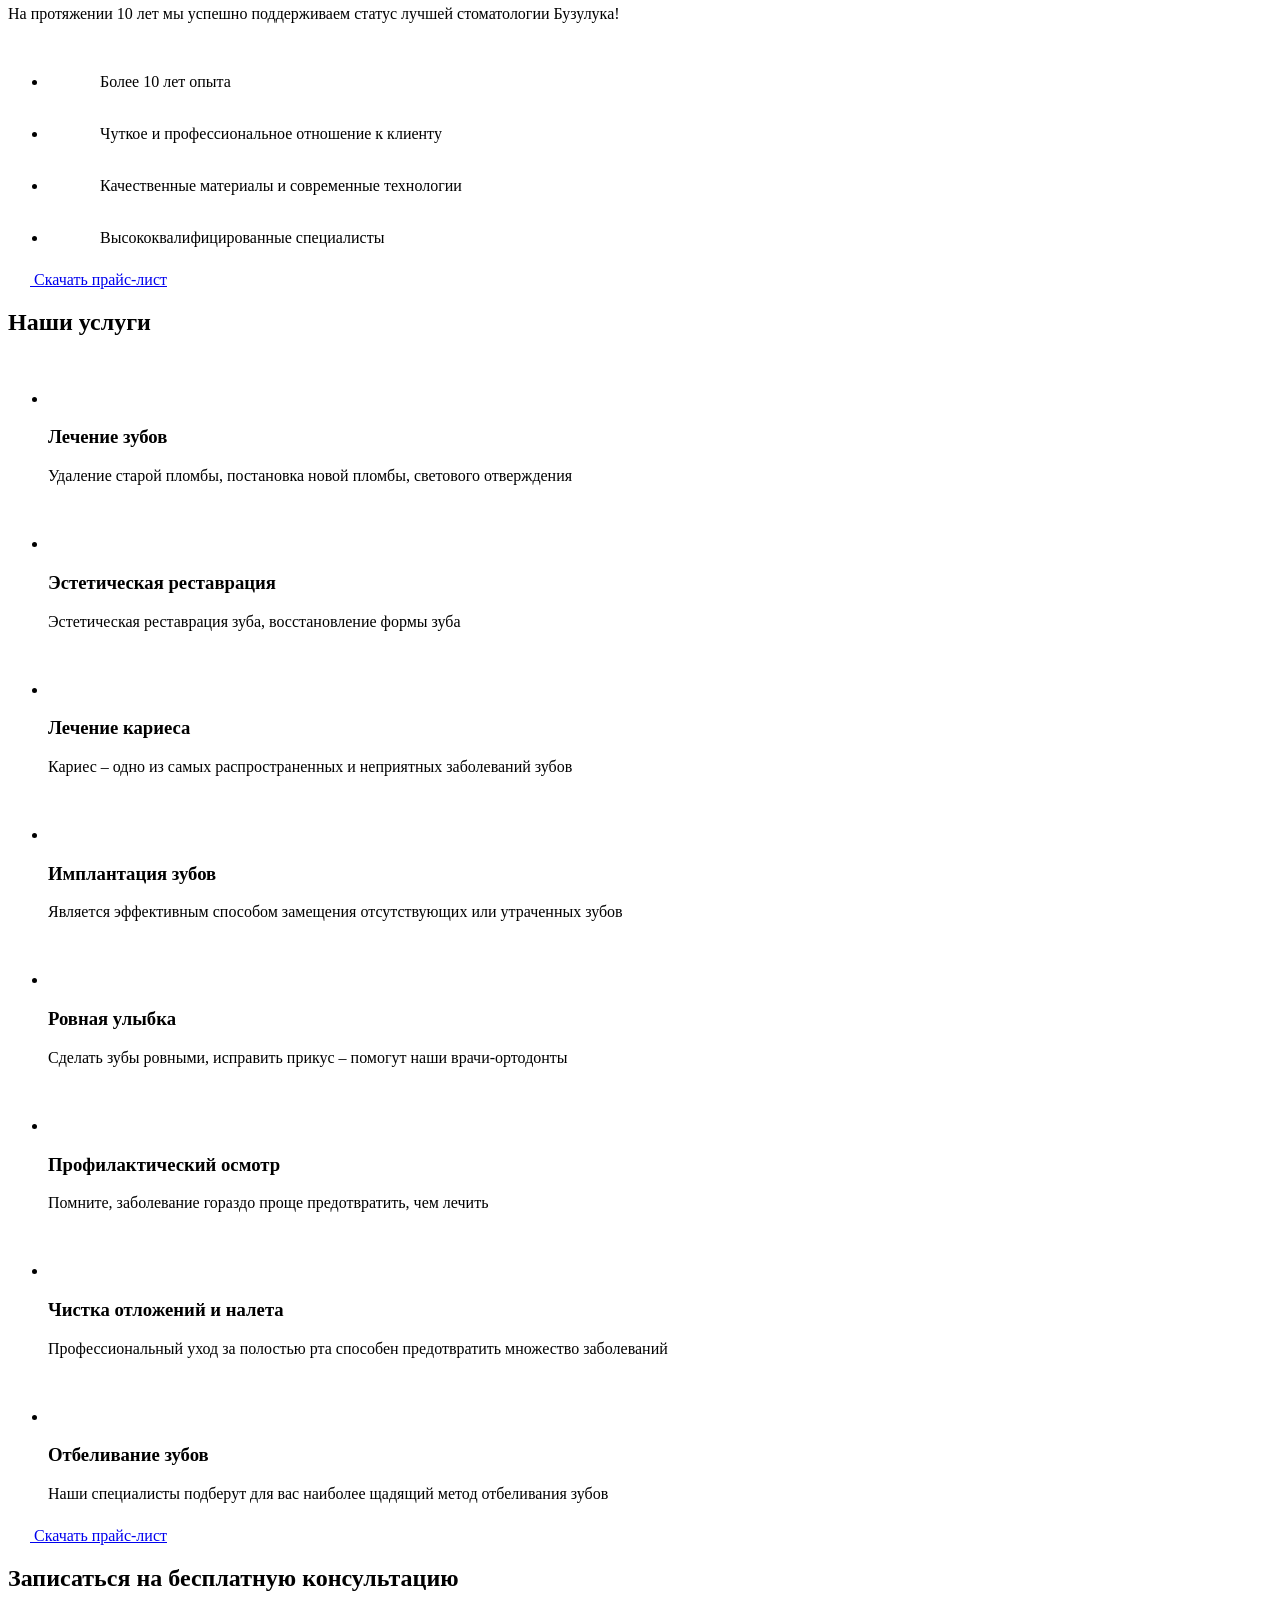
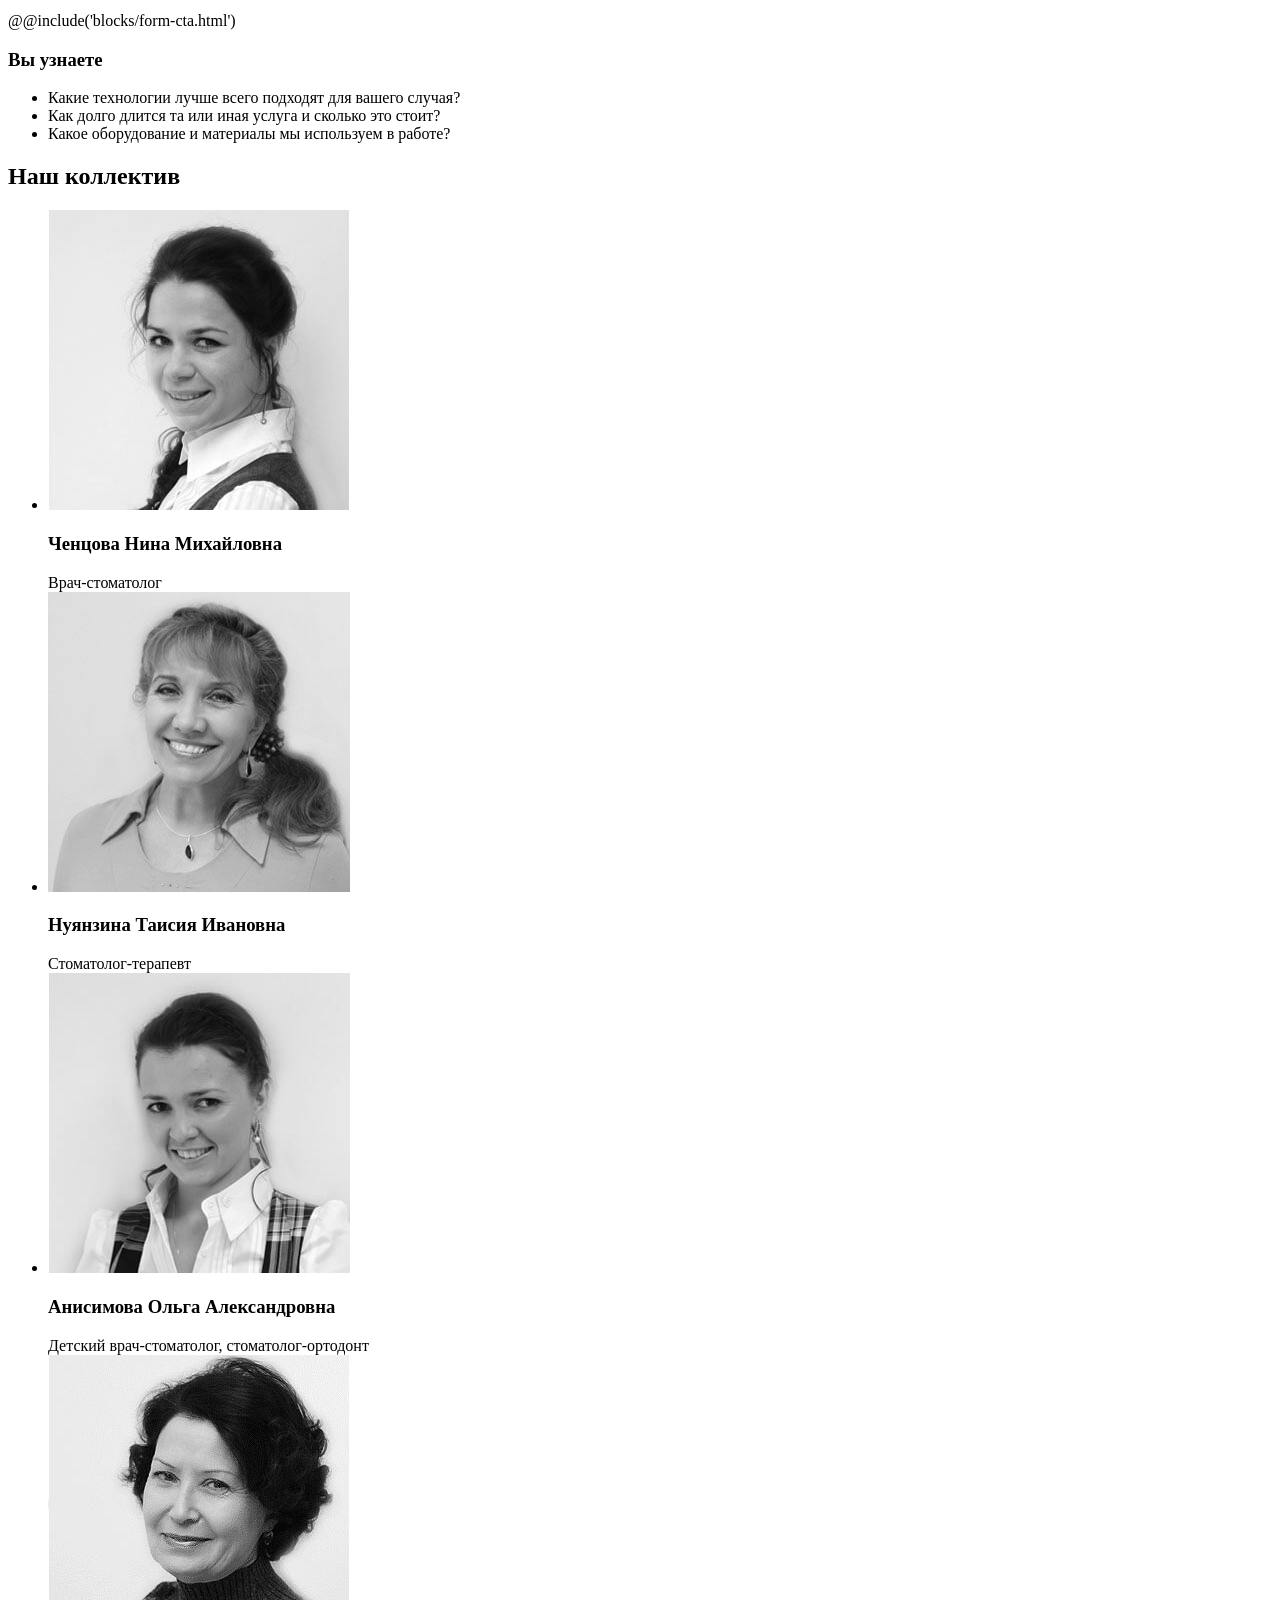
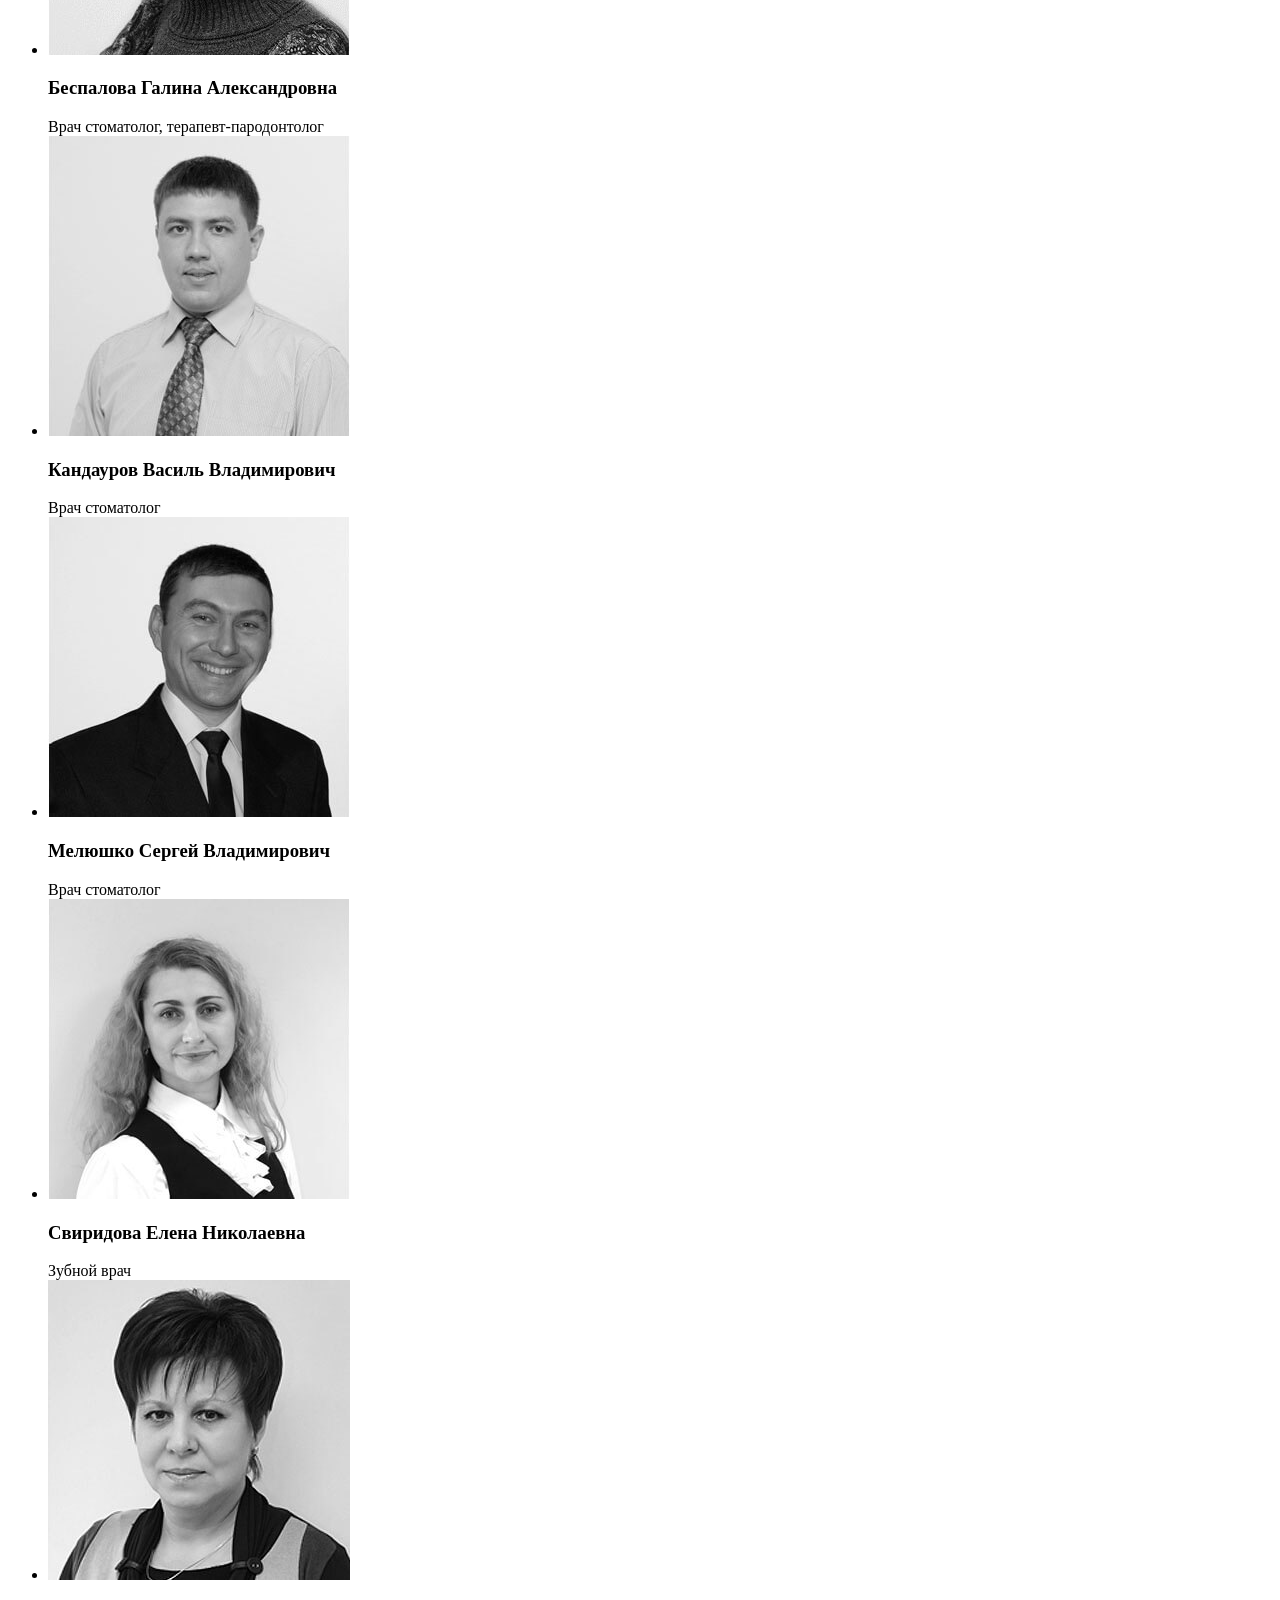
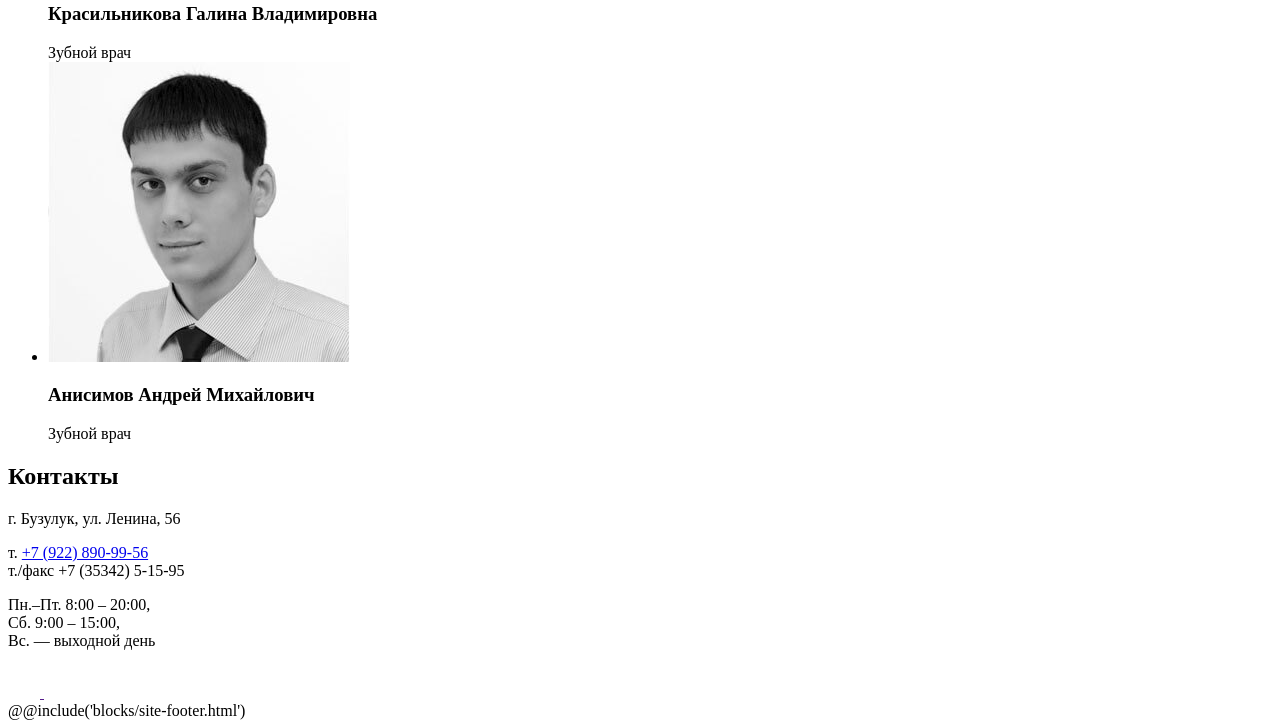
==== commit 9c9efb55: "Добавляет лоадер, страницу контактов и поста" ====
--- a/app/index.html
+++ b/app/index.html
@@ -5,15 +5,7 @@
   <meta name="viewport" content="width=device-width, initial-scale=1.0">
   <meta http-equiv="X-UA-Compatible" content="ie=edge">
   <title>Главная – Современная Стоматология Дикман</title>
-  <style>
-    html {
-      background: url(images/tail-spin.svg) fixed no-repeat 50% / 100px auto;
-    }
-    body {
-      opacity: 0;
-      overflow: hidden;
-    }
-  </style>
+  @@include('blocks/loader.html')
   <link rel="stylesheet" href="style.css">
 </head>
 <body>
